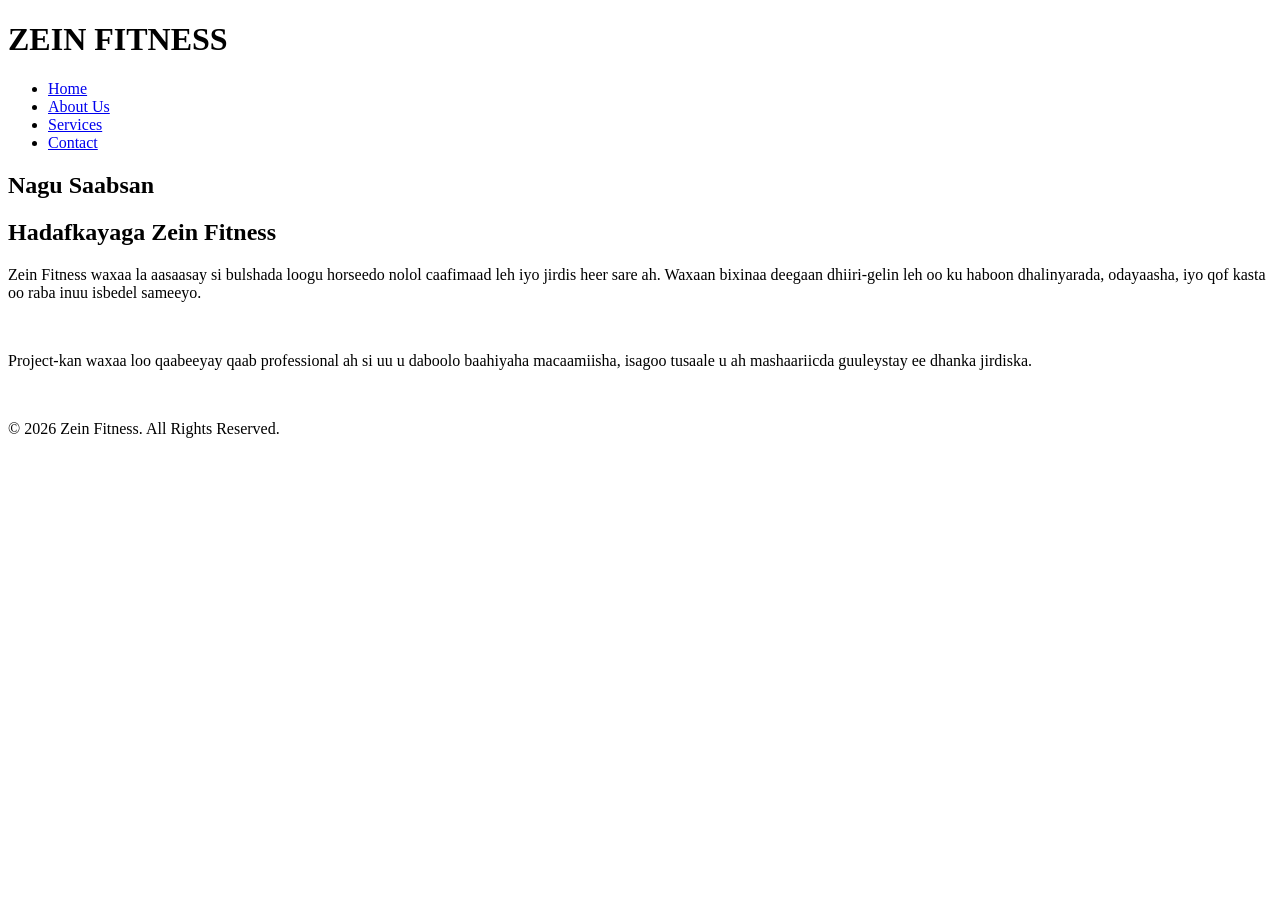
==== about.html @ 3348c837 "Add about.html for Zein Fitness website" ====
<!DOCTYPE html>
<html lang="so">
<head>
    <meta charset="UTF-8">
    <meta name="viewport" content="width=device-width, initial-scale=1.0">
    <title>Zein Fitness - About Us</title>
    <link rel="stylesheet" href="style.css">
</head>
<body>

    <header>
        <div class="logo"><h1>ZEIN <span>FITNESS</span></h1></div>
        <nav>
            <ul>
                <li><a href="index.html">Home</a></li>
                <li><a href="about.html" class="active">About Us</a></li>
                <li><a href="services.html">Services</a></li>
                <li><a href="contact.html">Contact</a></li>
            </ul>
        </nav>
    </header>

    <div class="page-title">
        <h2>Nagu Saabsan</h2>
    </div>

    <div class="section-padding about-container">
        <div class="about-text">
            <h2>Hadafkayaga Zein Fitness</h2>
            <p>Zein Fitness waxaa la aasaasay si bulshada loogu horseedo nolol caafimaad leh iyo jirdis heer sare ah. Waxaan bixinaa deegaan dhiiri-gelin leh oo ku haboon dhalinyarada, odayaasha, iyo qof kasta oo raba inuu isbedel sameeyo.</p>
            <br>
            <p>Project-kan waxaa loo qaabeeyay qaab professional ah si uu u daboolo baahiyaha macaamiisha, isagoo tusaale u ah mashaariicda guuleystay ee dhanka jirdiska.</p>
        </div>
        <div class="about-img">
            <img src="12.jpeg" alt="">
        </div>
    </div>

    <footer>
        <p>&copy; 2026 Zein Fitness. All Rights Reserved.</p>
    </footer>

</body>
</html>
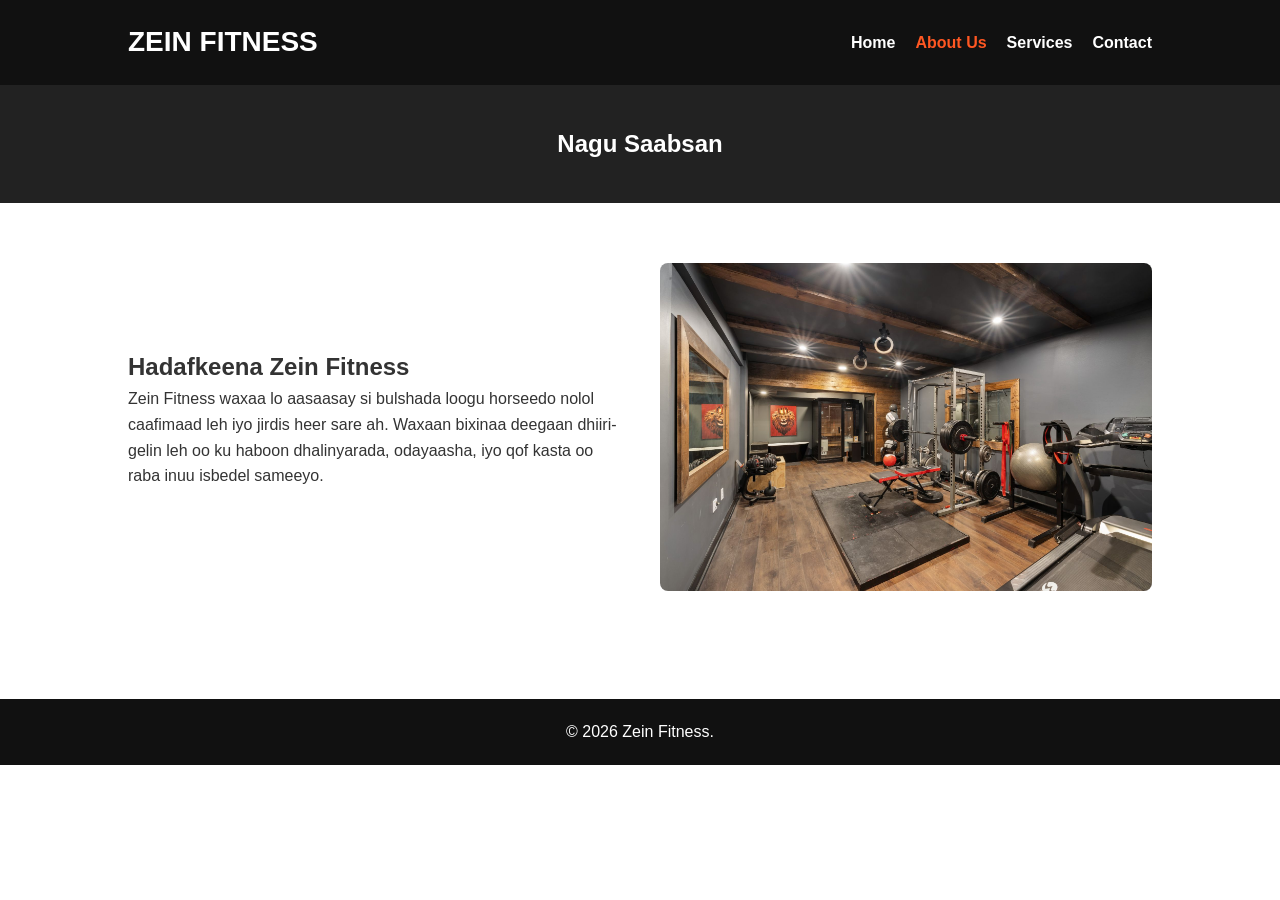
==== commit 8aa8bb38: "Update title and headings in about.html" ====
--- a/about.html
+++ b/about.html
@@ -3,13 +3,13 @@
 <head>
     <meta charset="UTF-8">
     <meta name="viewport" content="width=device-width, initial-scale=1.0">
-    <title>Zein Fitness - About Us</title>
+    <title>Zein Fitness</title>
     <link rel="stylesheet" href="style.css">
 </head>
 <body>
 
     <header>
-        <div class="logo"><h1>ZEIN <span>FITNESS</span></h1></div>
+        <div class="logo"><h1>ZEIN FITNESS</h1></div>
         <nav>
             <ul>
                 <li><a href="index.html">Home</a></li>
@@ -26,10 +26,9 @@
 
     <div class="section-padding about-container">
         <div class="about-text">
-            <h2>Hadafkayaga Zein Fitness</h2>
-            <p>Zein Fitness waxaa la aasaasay si bulshada loogu horseedo nolol caafimaad leh iyo jirdis heer sare ah. Waxaan bixinaa deegaan dhiiri-gelin leh oo ku haboon dhalinyarada, odayaasha, iyo qof kasta oo raba inuu isbedel sameeyo.</p>
+            <h2>Hadafkeena Zein Fitness</h2>
+            <p>Zein Fitness waxaa lo aasaasay si bulshada loogu horseedo nolol caafimaad leh iyo jirdis heer sare ah. Waxaan bixinaa deegaan dhiiri-gelin leh oo ku haboon dhalinyarada, odayaasha, iyo qof kasta oo raba inuu isbedel sameeyo.</p>
             <br>
-            <p>Project-kan waxaa loo qaabeeyay qaab professional ah si uu u daboolo baahiyaha macaamiisha, isagoo tusaale u ah mashaariicda guuleystay ee dhanka jirdiska.</p>
         </div>
         <div class="about-img">
             <img src="12.jpeg" alt="">
@@ -37,7 +36,7 @@
     </div>
 
     <footer>
-        <p>&copy; 2026 Zein Fitness. All Rights Reserved.</p>
+        <p>&copy; 2026 Zein Fitness.</p>
     </footer>
 
 </body>
--- a/style.css
+++ b/style.css
@@ -0,0 +1,213 @@
+/* --- HOOS KA BILAAW STYLE-KA GUUD --- */
+* {
+    margin: 0;
+    padding: 0;
+    box-sizing: border-box;
+    font-family: 'Segoe UI', Tahoma, Geneva, Verdana, sans-serif;
+}
+
+:root {
+    --primary-color: #ff5722; /* Midabka liinta ee rasmiga ah */
+    --dark-color: #111111;    /* Madowga rasmiga ah */
+    --light-bg: #f4f4f4;      /* Cadaan khafiif ah */
+    --white: #ffffff;
+}
+
+body {
+    background-color: var(--white);
+    color: #333;
+    line-height: 1.6;
+}
+
+/* HEADER & NAVIGATION */
+header {
+    background-color: var(--dark-color);
+    padding: 20px 10%;
+    display: flex;
+    justify-content: space-between;
+    align-items: center;
+    position: sticky;
+    top: 0;
+    z-index: 1000;
+}
+
+.logo h1 {
+    color: var(--white);
+    font-size: 28px;
+}
+
+.logo span {
+    color: var(--primary-color);
+}
+
+nav ul {
+    list-style: none;
+    display: flex;
+}
+
+nav ul li {
+    margin-left: 20px;
+}
+
+nav ul li a {
+    color: var(--white);
+    text-decoration: none;
+    font-weight: 600;
+    transition: 0.3s;
+}
+
+nav ul li a:hover, nav ul li a.active {
+    color: var(--primary-color);
+}
+
+/* HERO SECTION (BOGA HORE) */
+.hero {
+    background: linear-gradient(rgba(0,0,0,0.7), rgba(0,0,0,0.7)), url('hero-bg.jpg') no-repeat center center/cover;
+    height: 90vh;
+    display: flex;
+    flex-direction: column;
+    justify-content: center;
+    align-items: center;
+    text-align: center;
+    color: var(--white);
+    padding: 0 20px;
+}
+
+.hero h2 {
+    font-size: 50px;
+    margin-bottom: 10px;
+    text-transform: uppercase;
+}
+
+.hero p {
+    font-size: 20px;
+    margin-bottom: 20px;
+}
+
+.btn {
+    background-color: var(--primary-color);
+    color: var(--white);
+    padding: 12px 30px;
+    text-decoration: none;
+    font-weight: bold;
+    border-radius: 5px;
+    transition: 0.3s;
+}
+
+.btn:hover {
+    background-color: #e04613;
+}
+
+/* PAGES CONTAINER & SECTIONS */
+.page-title {
+    background-color: #222;
+    color: var(--white);
+    text-align: center;
+    padding: 40px 20px;
+}
+
+.section-padding {
+    padding: 60px 10%;
+}
+
+/* GRID LAYOUTS (SERVICES, TRAINERS) */
+.grid-3 {
+    display: grid;
+    grid-template-columns: repeat(auto-fit, minmax(280px, 1fr));
+    gap: 30px;
+    margin-top: 30px;
+}
+
+.card {
+    background: var(--white);
+    border-radius: 8px;
+    overflow: hidden;
+    box-shadow: 0 4px 8px rgba(0,0,0,0.1);
+    text-align: center;
+    padding-bottom: 20px;
+    transition: 0.3s;
+}
+
+.card:hover {
+    transform: translateY(-5px);
+}
+
+.card img {
+    width: 100%;
+    height: 220px;
+    object-fit: cover;
+}
+
+.card h3 {
+    margin: 15px 0 10px;
+    color: var(--dark-color);
+}
+
+.card p {
+    padding: 0 15px;
+    color: #666;
+}
+
+/* ABOUT PAGE SPECIFIC */
+.about-container {
+    display: flex;
+    align-items: center;
+    gap: 40px;
+    flex-wrap: wrap;
+}
+
+.about-text, .about-img {
+    flex: 1;
+    min-width: 300px;
+}
+
+.about-img img {
+    width: 100%;
+    border-radius: 8px;
+}
+
+/* CONTACT FORM */
+.contact-container {
+    display: flex;
+    gap: 40px;
+    flex-wrap: wrap;
+}
+
+.contact-form {
+    flex: 2;
+    min-width: 300px;
+}
+
+.contact-info {
+    flex: 1;
+    min-width: 250px;
+    background-color: var(--light-bg);
+    padding: 30px;
+    border-radius: 8px;
+}
+
+.form-group {
+    margin-bottom: 20px;
+}
+
+.form-group label {
+    display: block;
+    margin-bottom: 5px;
+    font-weight: 600;
+}
+
+.form-group input, .form-group textarea {
+    width: 100%;
+    padding: 10px;
+    border: 1px solid #ccc;
+    border-radius: 4px;
+}
+
+/* FOOTER */
+footer {
+    background-color: var(--dark-color);
+    color: var(--white);
+    text-align: center;
+    padding: 20px;
+    margin-top: 40px;
+}
